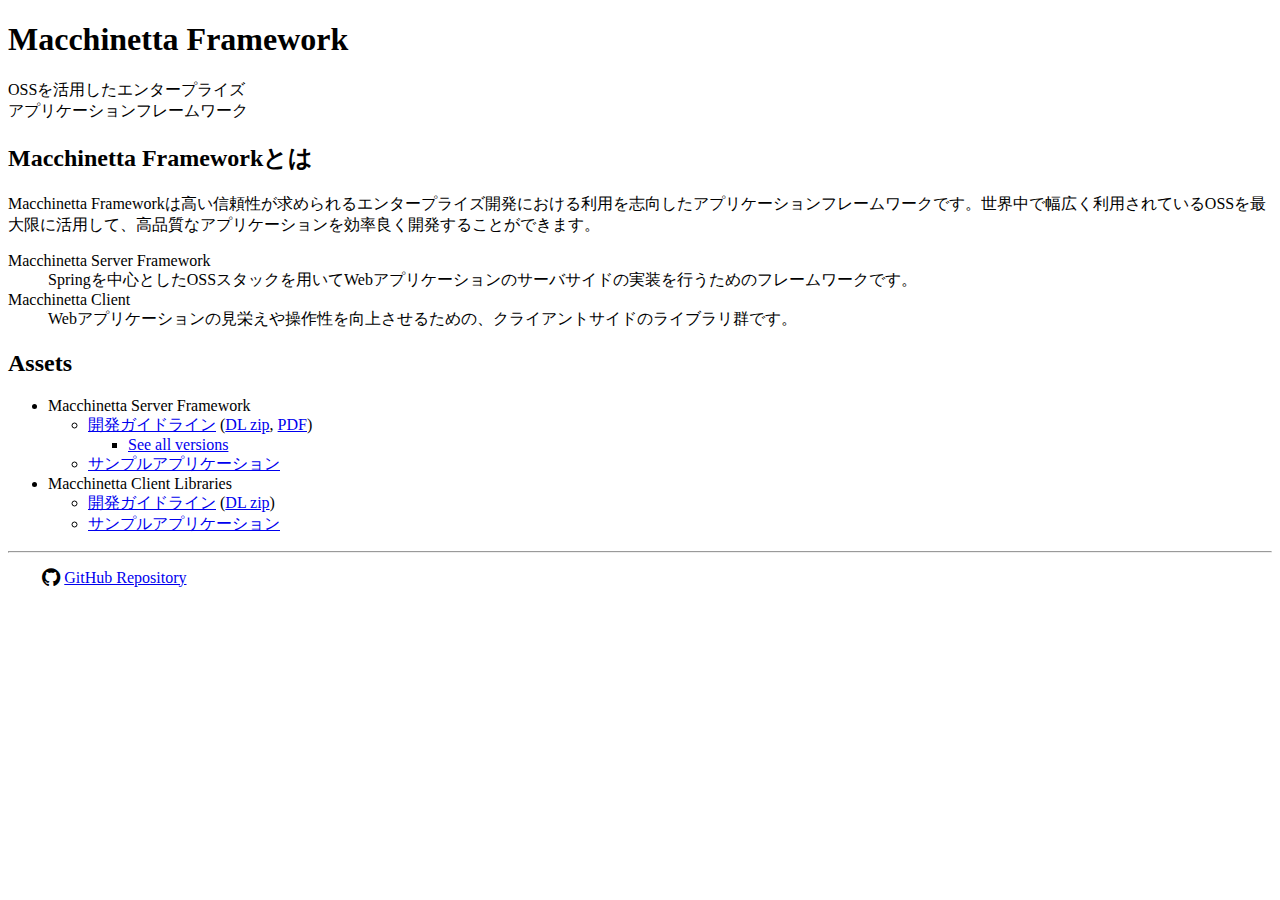
==== index.html @ 52d74659 "Add script for access analysis" ====
<!DOCTYPE html>
<html>
    <head>
        <!-- Global site tag (gtag.js) - Google Analytics -->
        <script async src="https://www.googletagmanager.com/gtag/js?id=UA-113850349-1"></script>
        <script>
         window.dataLayer = window.dataLayer || [];
         function gtag(){dataLayer.push(arguments);}
         gtag('js', new Date());

         gtag('config', 'UA-113850349-1');
        </script>

        <meta http-equiv="content-type" content="text/html; charset=utf-8">
        <meta name="viewport" content="width=device-width, initial-scale=1.0">
        <title>Macchinetta Framework</title>

        <link rel="apple-touch-icon" href="images/macchinetta.png"/>
        <link rel="shortcut icon" sizes="16x16 24x24 32x32 48x48 64x64" href="images/favicon.ico" />

        <link rel="stylesheet" href="assets/normalize.css">
        <link rel="stylesheet" href="assets/main.css">
        <link href="https://maxcdn.bootstrapcdn.com/font-awesome/4.2.0/css/font-awesome.min.css" rel="stylesheet">
        <link href='https://fonts.googleapis.com/css?family=Vollkorn' rel='stylesheet' type='text/css'>

        <link rel="canonical" href="https://macchinetta.github.io/">

    </head>

    <body>

        <div class="wrapper">
            <header>
                
                <div class="logo-container">
                    <a class="logo" href="" style="background-image: url('images/macchinetta.png')"></a>
                </div>
                

                
                <div class="author-container"><h1>Macchinetta Framework</h1></div>
                

                
                <div class="tagline-container"><p>OSSを活用したエンタープライズ<br>アプリケーションフレームワーク</p></div>
                
            </header>
            <main>
                
                <div class="content">
                    <h2>Macchinetta Frameworkとは</h2>
                    <p>Macchinetta Frameworkは高い信頼性が求められるエンタープライズ開発における利用を志向したアプリケーションフレームワークです。世界中で幅広く利用されているOSSを最大限に活用して、高品質なアプリケーションを効率良く開発することができます。</p>
                    <dl>
                        <dt>Macchinetta Server Framework</dt>
                        <dd>
                            Springを中心としたOSSスタックを用いてWebアプリケーションのサーバサイドの実装を行うためのフレームワークです。
                        </dd>
                        <dt>Macchinetta Client</dt>
                        <dd>
                            Webアプリケーションの見栄えや操作性を向上させるための、クライアントサイドのライブラリ群です。
                        </dd>
                    </dl>
                    <h2>Assets</h2>
                    <ul>
                        <li>Macchinetta Server Framework</li>
                        <ul>
                            <li>
                                <a href="https://macchinetta.github.io/server-guideline/current/ja">開発ガイドライン</a>
                                (<a href="https://macchinetta.github.io/server-guideline/current/ja/MacchinettaServerFrameworkDevelopmentGuideline.zip">DL zip</a>, 
                                <a href="https://macchinetta.github.io/server-guideline/current/ja/MacchinettaServerFrameworkDevelopmentGuideline.pdf">PDF</a>)
                            </li>
                            <ul><li><a href="https://macchinetta.github.io/server-guideline/list/">See all versions</a></li></ul>
                        </ul>
                        <ul>
                            <li>
                                <a href="https://github.com/Macchinetta/atrs-jms">サンプルアプリケーション</a>
                            </li>
                        </ul>
                        <li>Macchinetta Client Libraries</li>
                        <ul>
                            <li>
                                <a href="https://macchinetta.github.io/client-guideline/current/ja">開発ガイドライン</a>
                                (<a href="https://macchinetta.github.io/client-guideline/current/ja/MacchinettaClientDevelopmentGuideline.zip">DL zip</a>)
                            </li>
                        </ul>
                        <ul>
                            <li>
                                <a href="https://github.com/Macchinetta/atrs">サンプルアプリケーション</a>
                            </li>
                        </ul>
                    </ul>

                    <hr />

                    <ul class="fa-ul main-list">
                        <li class="main-list-item">
                            <span class="fa fa-github fa-lg main-list-item-icon"></span>
                            <a href="https://github.com/Macchinetta">GitHub Repository</a>
                        </li>
                    </ul>

                </div>
                
            </main>
        </div>


    </body>
</html>
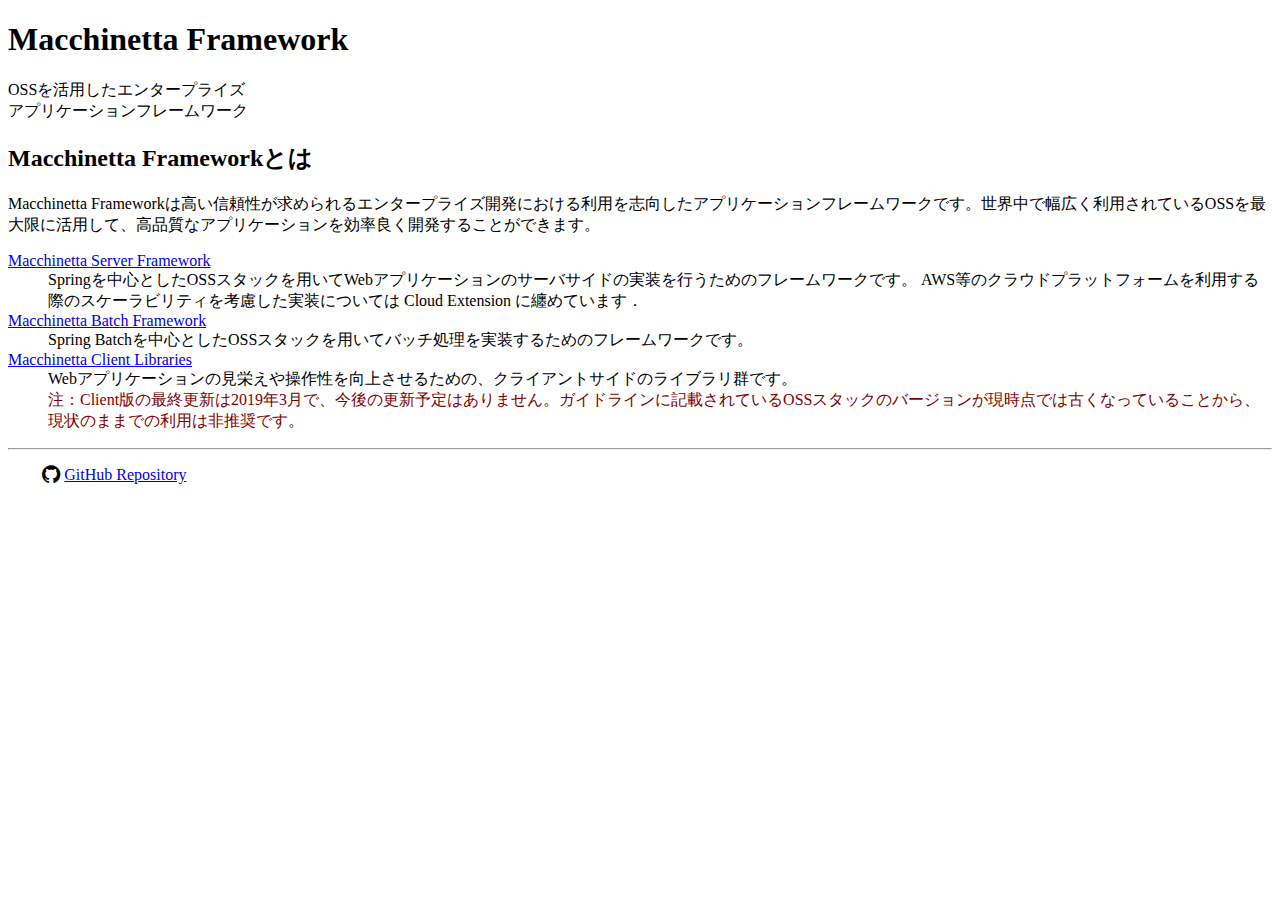
==== commit 4847e945: "Declare Client Guideline as obsolete" ====
--- a/index.html
+++ b/index.html
@@ -51,45 +51,21 @@
                     <h2>Macchinetta Frameworkとは</h2>
                     <p>Macchinetta Frameworkは高い信頼性が求められるエンタープライズ開発における利用を志向したアプリケーションフレームワークです。世界中で幅広く利用されているOSSを最大限に活用して、高品質なアプリケーションを効率良く開発することができます。</p>
                     <dl>
-                        <dt>Macchinetta Server Framework</dt>
+                        <a href="./server.html"><dt>Macchinetta Server Framework</dt></a>
                         <dd>
                             Springを中心としたOSSスタックを用いてWebアプリケーションのサーバサイドの実装を行うためのフレームワークです。
+                            AWS等のクラウドプラットフォームを利用する際のスケーラビリティを考慮した実装については Cloud Extension に纏めています．
                         </dd>
-                        <dt>Macchinetta Client</dt>
+                        <a href="./batch.html"><dt>Macchinetta Batch Framework</dt></a>
                         <dd>
-                            Webアプリケーションの見栄えや操作性を向上させるための、クライアントサイドのライブラリ群です。
+                            Spring Batchを中心としたOSSスタックを用いてバッチ処理を実装するためのフレームワークです。
+                        </dd>
+                        <a href="./client.html"><dt>Macchinetta Client Libraries</dt></a>
+                        <dd>
+                            Webアプリケーションの見栄えや操作性を向上させるための、クライアントサイドのライブラリ群です。<br/>
+                            <font color="#800000">注：Client版の最終更新は2019年3月で、今後の更新予定はありません。ガイドラインに記載されているOSSスタックのバージョンが現時点では古くなっていることから、現状のままでの利用は非推奨です。</font>
                         </dd>
                     </dl>
-                    <h2>Assets</h2>
-                    <ul>
-                        <li>Macchinetta Server Framework</li>
-                        <ul>
-                            <li>
-                                <a href="https://macchinetta.github.io/server-guideline/current/ja">開発ガイドライン</a>
-                                (<a href="https://macchinetta.github.io/server-guideline/current/ja/MacchinettaServerFrameworkDevelopmentGuideline.zip">DL zip</a>, 
-                                <a href="https://macchinetta.github.io/server-guideline/current/ja/MacchinettaServerFrameworkDevelopmentGuideline.pdf">PDF</a>)
-                            </li>
-                            <ul><li><a href="https://macchinetta.github.io/server-guideline/list/">See all versions</a></li></ul>
-                        </ul>
-                        <ul>
-                            <li>
-                                <a href="https://github.com/Macchinetta/atrs-jms">サンプルアプリケーション</a>
-                            </li>
-                        </ul>
-                        <li>Macchinetta Client Libraries</li>
-                        <ul>
-                            <li>
-                                <a href="https://macchinetta.github.io/client-guideline/current/ja">開発ガイドライン</a>
-                                (<a href="https://macchinetta.github.io/client-guideline/current/ja/MacchinettaClientDevelopmentGuideline.zip">DL zip</a>)
-                            </li>
-                        </ul>
-                        <ul>
-                            <li>
-                                <a href="https://github.com/Macchinetta/atrs">サンプルアプリケーション</a>
-                            </li>
-                        </ul>
-                    </ul>
-
                     <hr />
 
                     <ul class="fa-ul main-list">
